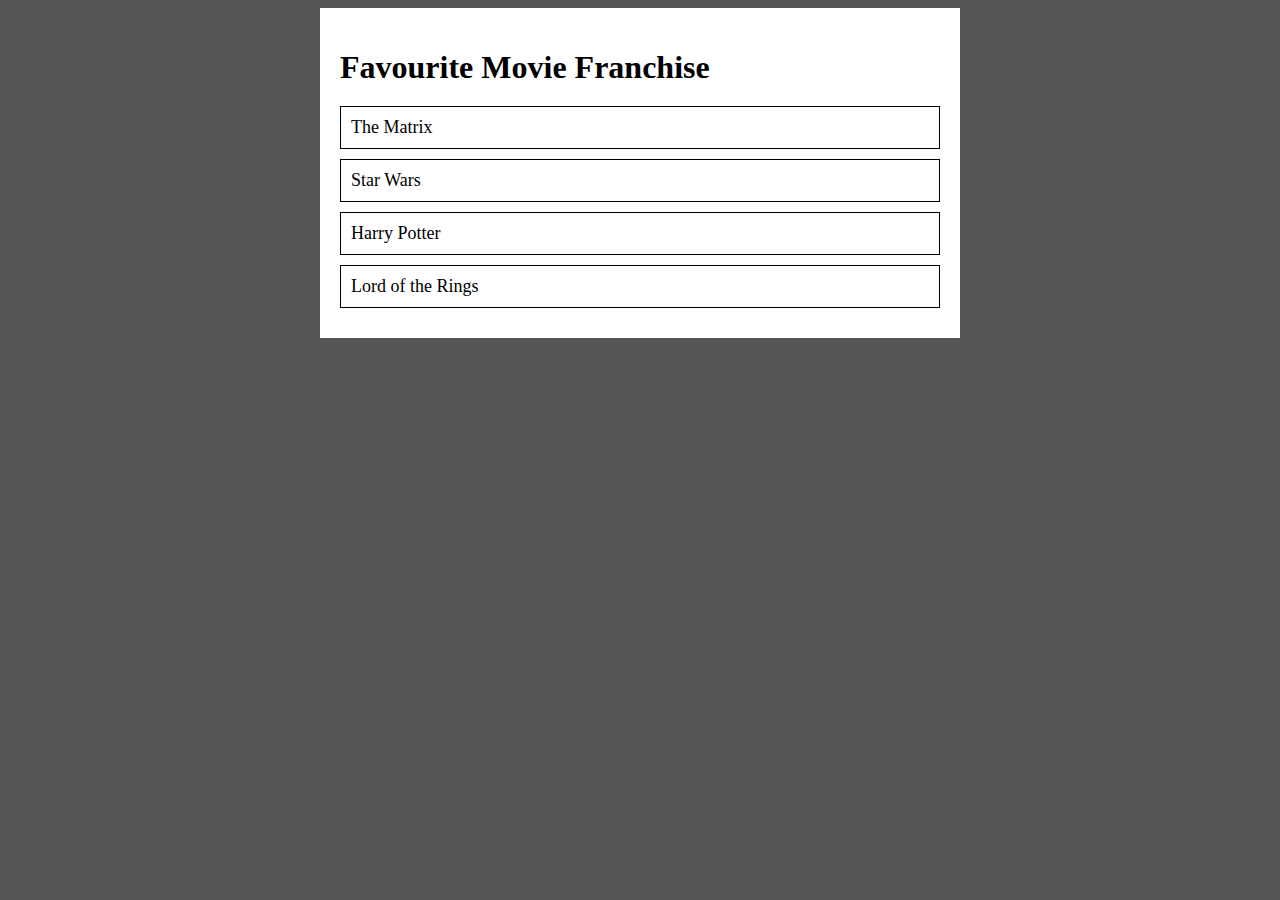
==== index.html @ 77824a7d "new" ====
<!DOCTYPE html>
<html lang="en">
<head>
    <meta charset="UTF-8">
    <meta http-equiv="X-UA-Compatible" content="IE=edge">
    <meta name="viewport" content="width=device-width, initial-scale=1.0">
    <title>Learning DOM manipulation</title>
    <link rel="stylesheet" href="app.css">
   

</head>
<body>
    <div class="container">
        <h1 id="main-heading">Favourite Movie Franchise</h1>
        <ul>
            <li class="list-items">The Matrix</li>
            <li class="list-items">Star Wars</li>
            <li class="list-items">Harry Potter</li>
            <li class="list-items">Lord of the Rings</li>

        </ul>
    </div>
    <script src="app.js"></script>

        
</body>
</html>
---- app.css ----
body {
  background-color: #555555;
}

.container {
  background: #FFFFFF;
  max-width: 600px;
  margin: 0 auto;
  padding: 20px;
  border: 2px solid bl;
}

#main-heading {
  font-size: 32px;
  margin-bottom: 20px;
  color: #FFFFFF;
}

ul {
  list-style: none;
  margin: 0;
  padding: 0;
}

.list-items {
  background-color: white;
  font-size: 18px;
  padding: 10px;
  margin-bottom: 10px;
  border: 1px solid black;
  color: black
}
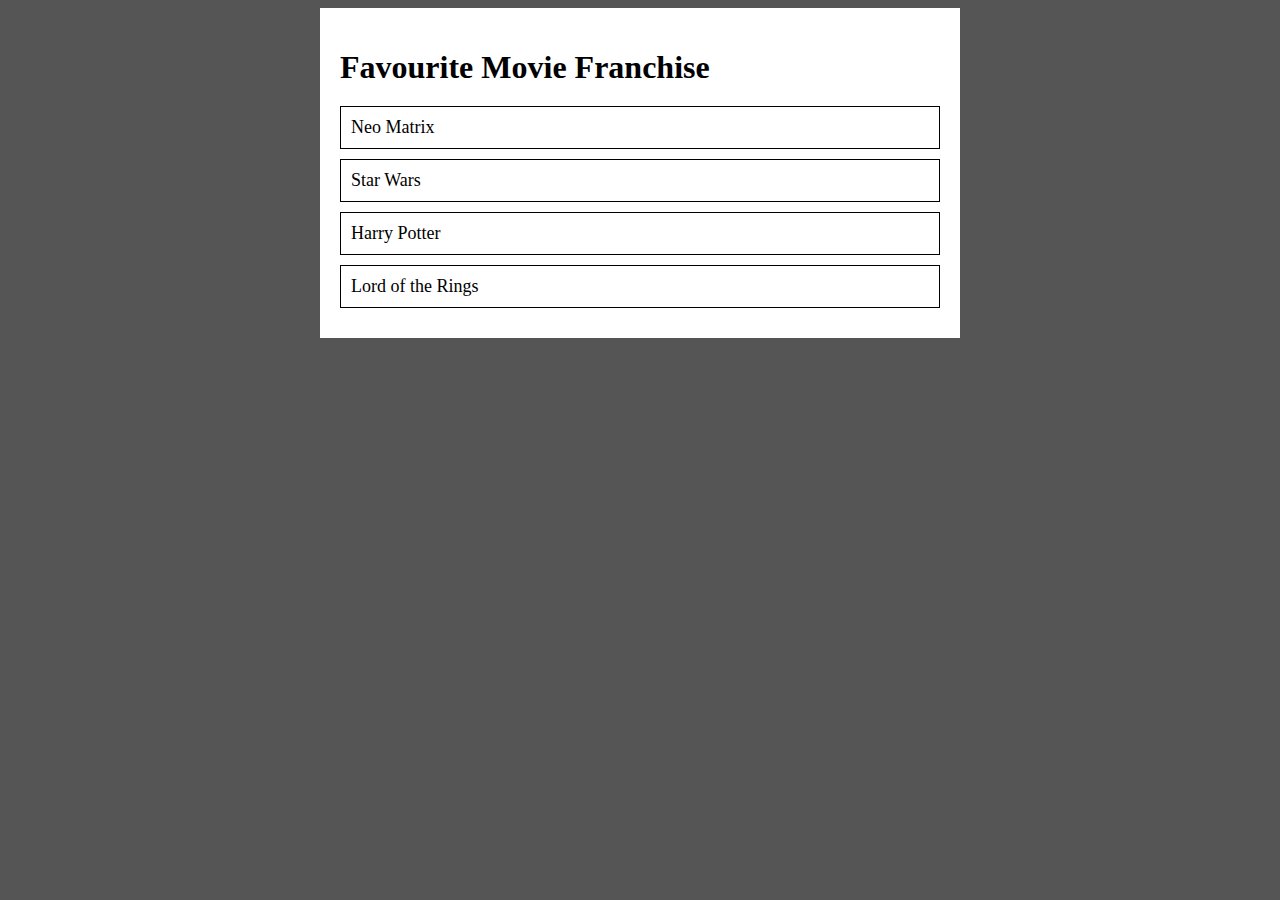
==== commit a4d219a7: "modifying text" ====
--- a/index.html
+++ b/index.html
@@ -13,7 +13,8 @@
     <div class="container">
         <h1 id="main-heading">Favourite Movie Franchise</h1>
         <ul>
-            <li class="list-items">The Matrix</li>
+            <li class="list-items">
+                <span>Neo</span> Matrix</li>
             <li class="list-items">Star Wars</li>
             <li class="list-items">Harry Potter</li>
             <li class="list-items">Lord of the Rings</li>
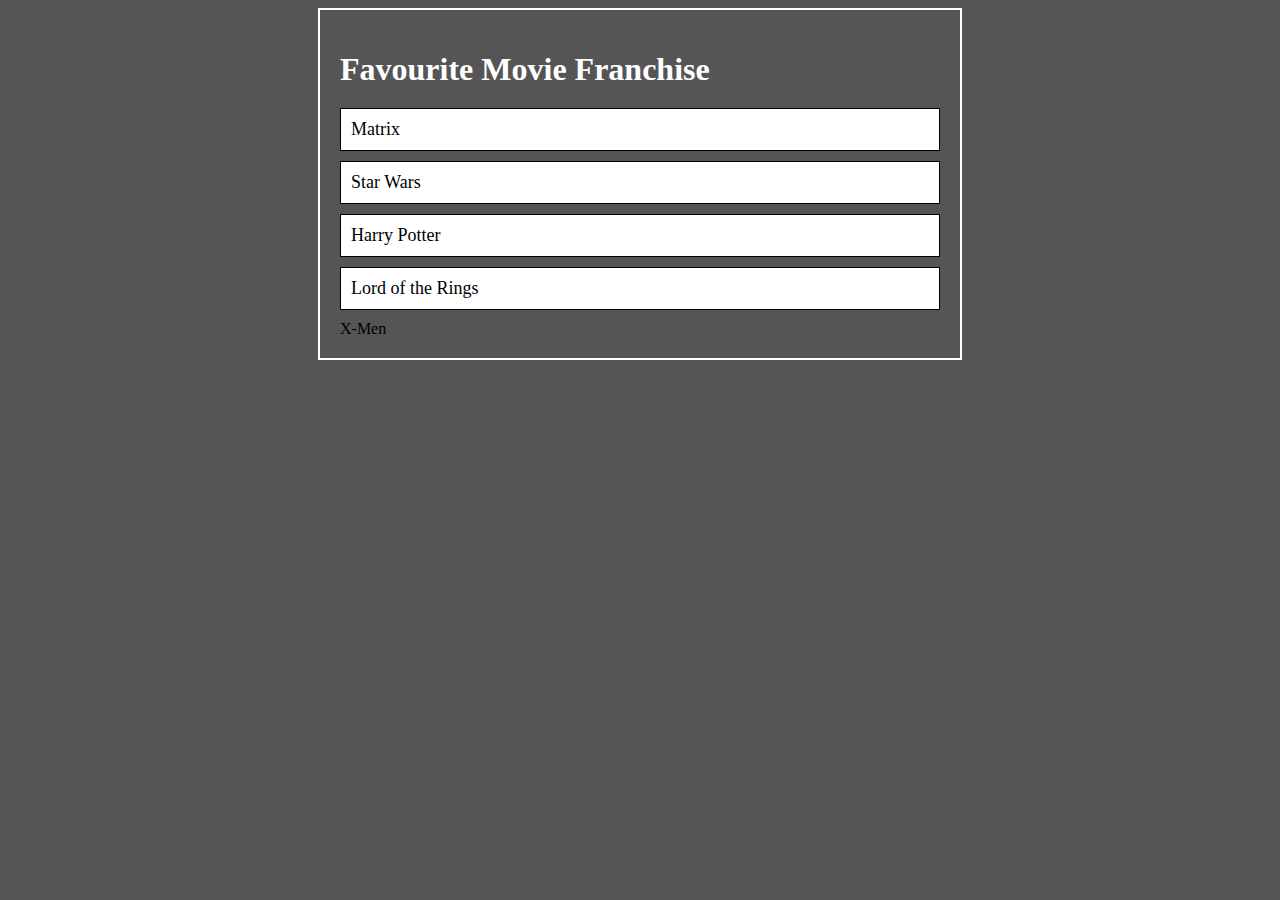
==== commit 10e73600: "remove attribute" ====
--- a/index.html
+++ b/index.html
@@ -13,8 +13,7 @@
     <div class="container">
         <h1 id="main-heading">Favourite Movie Franchise</h1>
         <ul>
-            <li class="list-items">
-                <span>Neo</span> Matrix</li>
+            <li class="list-items"> Matrix</li>
             <li class="list-items">Star Wars</li>
             <li class="list-items">Harry Potter</li>
             <li class="list-items">Lord of the Rings</li>
--- a/app.css
+++ b/app.css
@@ -3,11 +3,11 @@
 }
 
 .container {
-  background: #FFFFFF;
+  background: #555555;
   max-width: 600px;
   margin: 0 auto;
   padding: 20px;
-  border: 2px solid bl;
+  border: 2px solid #FFFFFF;
 }
 
 #main-heading {
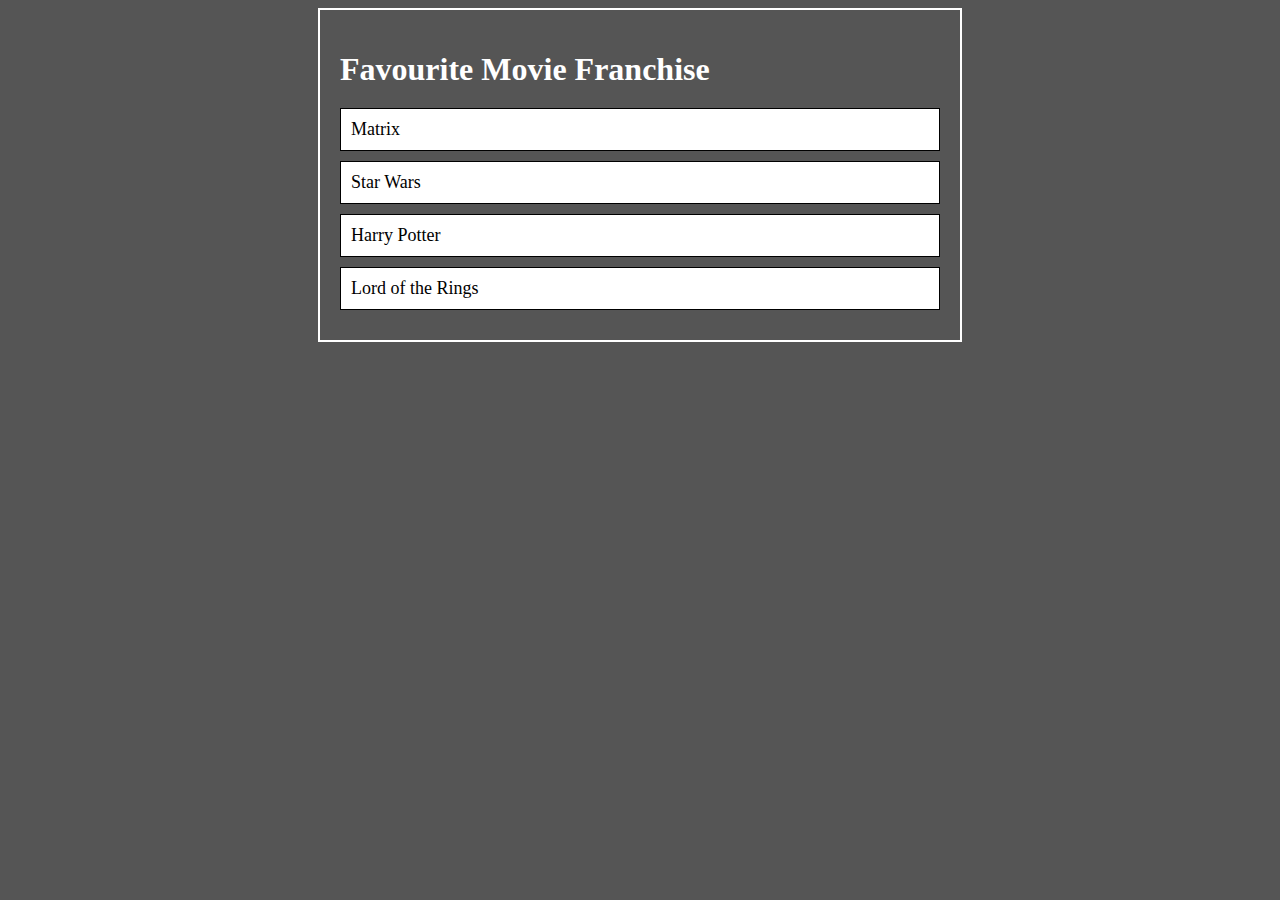
==== commit 114d0e5b: "traverse" ====
--- a/index.html
+++ b/index.html
@@ -20,7 +20,7 @@
 
         </ul>
     </div>
-    <script src="app.js"></script>
+    <script src="traverse.js"></script>
 
         
 </body>
